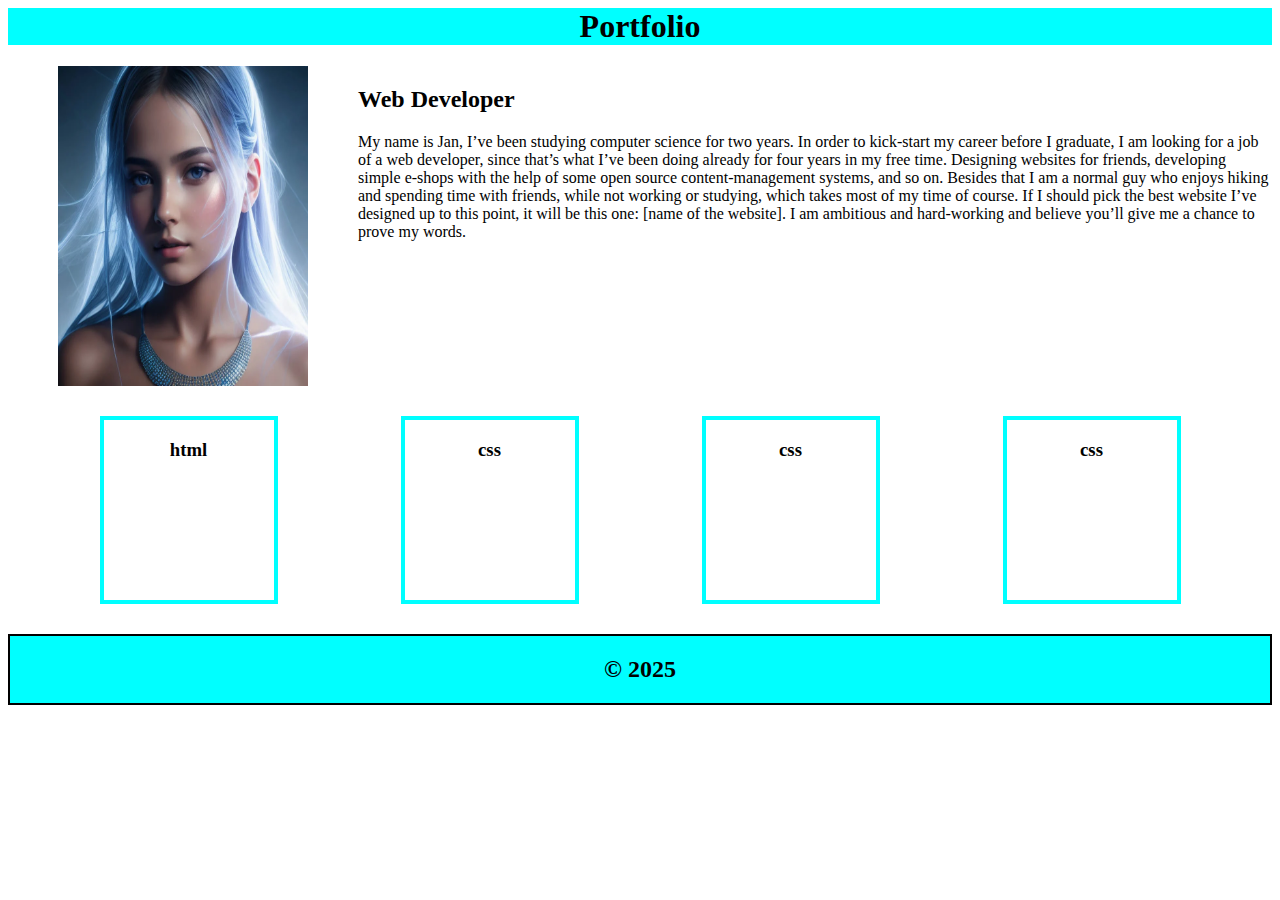
==== index.html @ e1322319 "layout task completed" ====
<html>
    <head>
        <title>
            Task2
        </title>
        <link rel="stylesheet" href="style.css">
    </head>
    <body>
        <div >
            <h1 class="title">Portfolio</h1>
        </div>
        <div style="display: flex;">
            <div style="margin-right: 50px;">
                <img src="girl.png" width="250px" height="320px%" style="margin-left: 50px; ">
            </div>
            <div>
                <h2>Web Developer</h2>
                <p>My name is Jan, I’ve been studying computer science for two years. 
                    In order to kick-start my career before I graduate, I am looking for a job of a web developer, since that’s what I’ve been doing already for four years in my free time. 
                    Designing websites for friends, developing simple e-shops with the help of some open source content-management systems, and so on.
                    Besides that I am a normal guy who enjoys hiking and spending time with friends, while not working or studying, which takes most of my time of course. 
                    If I should pick the best website I’ve designed up to this point, it will be this one: [name of the website]. 
                    I am ambitious and hard-working and believe you’ll give me a chance to prove my words.</p>
            </div>
        </div>
        <div class="new">
            <div class="box">
                <h3>html</h3>
            </div>
            <div class="box">
                <h3>css</h3>
            </div>
            <div class="box">
                <h3>css</h3>
            </div>
            <div class="box">
                <h3>css</h3>
            </div>
        </div>
        <div style="display: flex; justify-content: center; border: solid 2px; background-color: aqua;">
            <h2>&copy; 2025</h2>
        </div>
    </body>
</html>
---- style.css ----
*
{
    padding: 0%;
}
.title
{
    background-color: aqua;
    display: flex;
    justify-content: center;
}

.new
{
    display: flex;
    justify-content: space-around;
    padding: 30px;
}
.box
{
    border: solid 4px;
    border-color: aqua;
    width: 170px;
    height: 180px;
    text-align: center;
    transition: all 2s;
}
.box:hover
{
    
    transform: scale(20px);
    box-shadow: black 5px 5px 5px 5px;
}
body
{
      
}
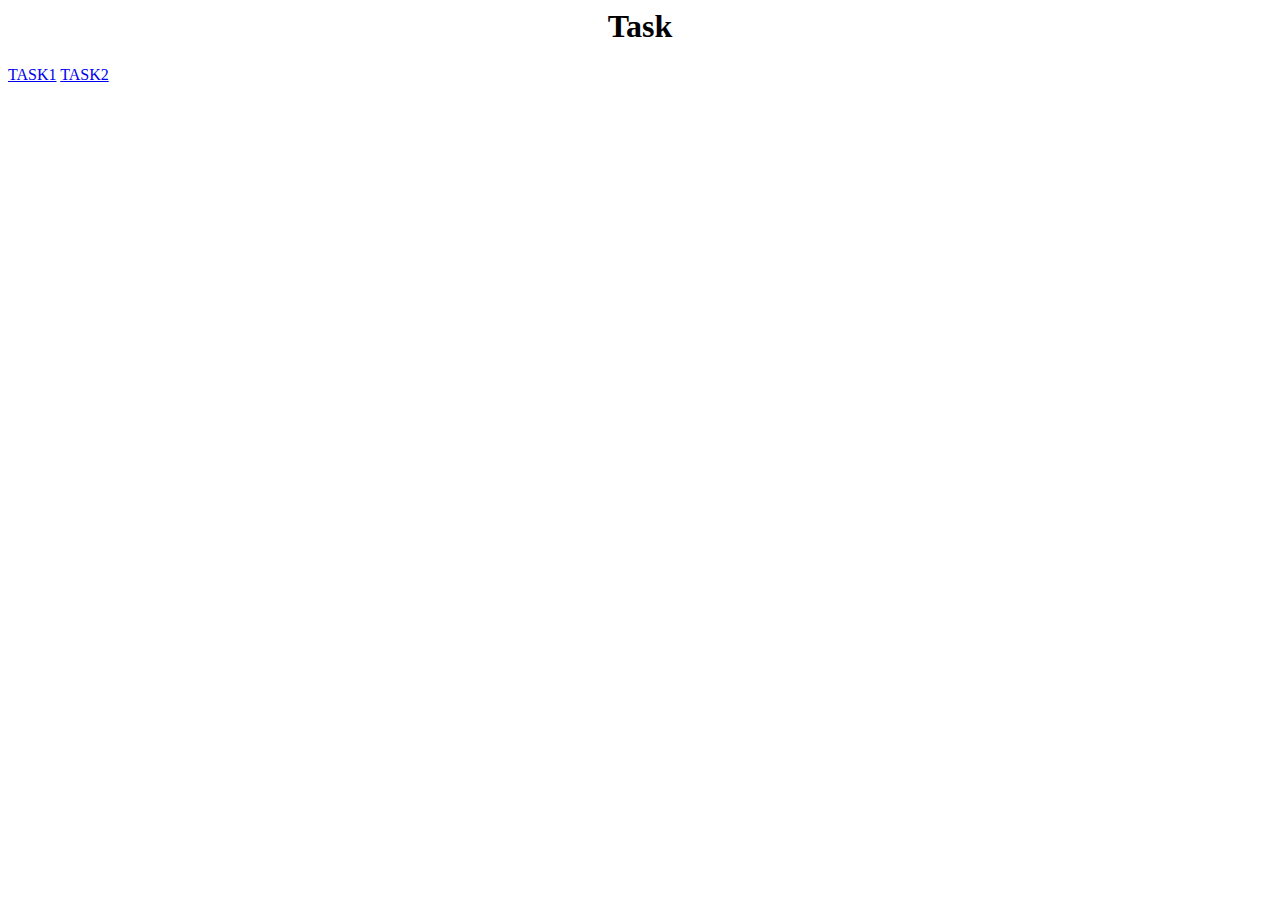
==== commit 3c9fd163: "Add files via upload" ====
--- a/index.html
+++ b/index.html
@@ -1,44 +1,18 @@
 <html>
     <head>
         <title>
-            Task2
+            Tasks
         </title>
-        <link rel="stylesheet" href="style.css">
     </head>
     <body>
-        <div >
-            <h1 class="title">Portfolio</h1>
-        </div>
-        <div style="display: flex;">
-            <div style="margin-right: 50px;">
-                <img src="girl.png" width="250px" height="320px%" style="margin-left: 50px; ">
-            </div>
-            <div>
-                <h2>Web Developer</h2>
-                <p>My name is Jan, I’ve been studying computer science for two years. 
-                    In order to kick-start my career before I graduate, I am looking for a job of a web developer, since that’s what I’ve been doing already for four years in my free time. 
-                    Designing websites for friends, developing simple e-shops with the help of some open source content-management systems, and so on.
-                    Besides that I am a normal guy who enjoys hiking and spending time with friends, while not working or studying, which takes most of my time of course. 
-                    If I should pick the best website I’ve designed up to this point, it will be this one: [name of the website]. 
-                    I am ambitious and hard-working and believe you’ll give me a chance to prove my words.</p>
-            </div>
-        </div>
-        <div class="new">
-            <div class="box">
-                <h3>html</h3>
-            </div>
-            <div class="box">
-                <h3>css</h3>
-            </div>
-            <div class="box">
-                <h3>css</h3>
-            </div>
-            <div class="box">
-                <h3>css</h3>
-            </div>
-        </div>
-        <div style="display: flex; justify-content: center; border: solid 2px; background-color: aqua;">
-            <h2>&copy; 2025</h2>
-        </div>
+        <header>
+        <h1 style="display: flex; justify-content: center;">
+            Task
+        </h1>
+    </header>
+    <div>
+        <a href="Mern/task1.html">TASK1</a>
+        <a href="tasklayout.html">TASK2</a>
+    </div>
     </body>
-</html>  +</html>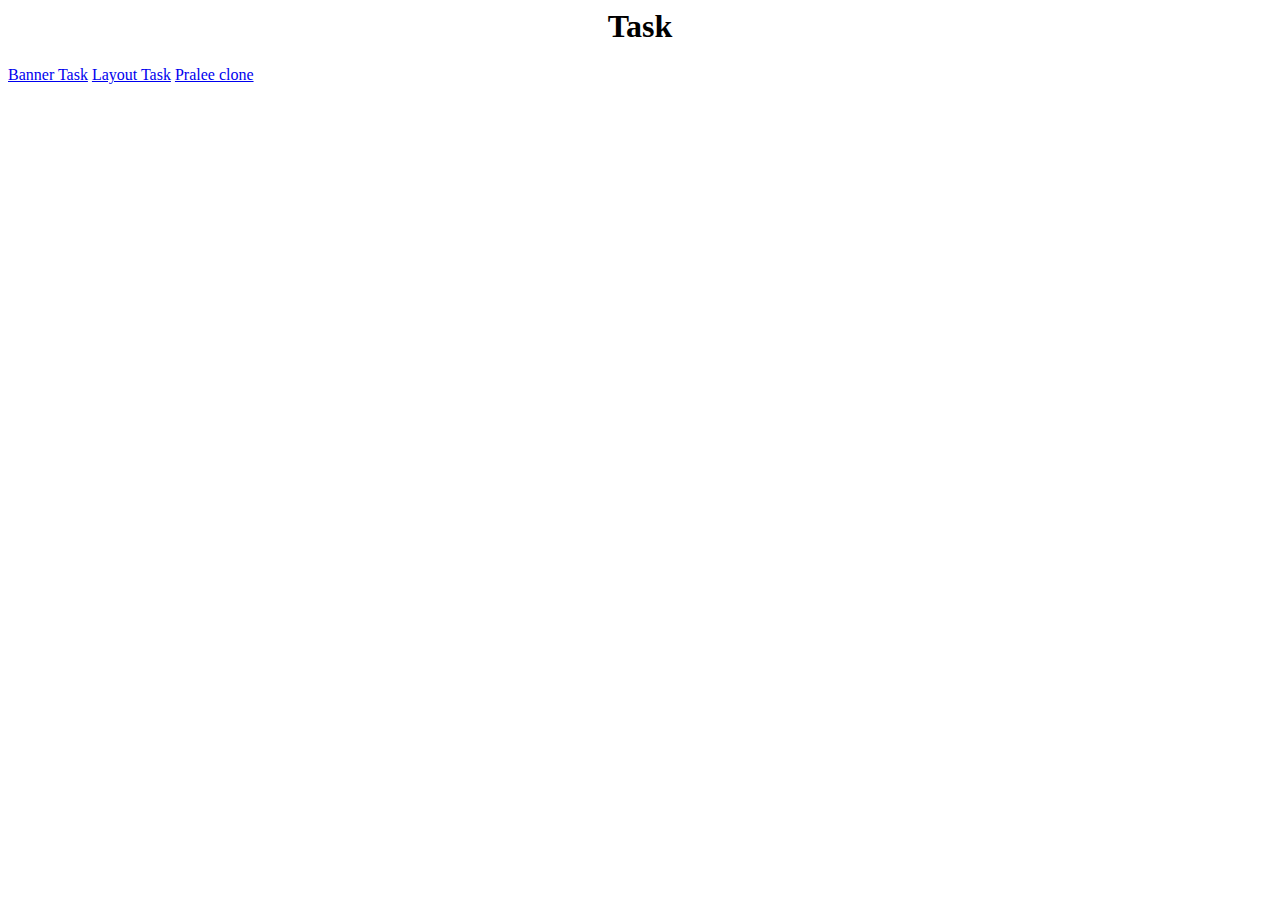
==== commit 58823516: "Update index.html" ====
--- a/index.html
+++ b/index.html
@@ -11,8 +11,9 @@
         </h1>
     </header>
     <div>
-        <a href="Mern/task1.html">TASK1</a>
-        <a href="tasklayout.html">TASK2</a>
+        <a href="Mern/task1.html">Banner Task</a>
+        <a href="tasklayout.html">Layout Task</a>
+        <a href="task3.html">Pralee clone</a>
     </div>
     </body>
-</html>+</html>
